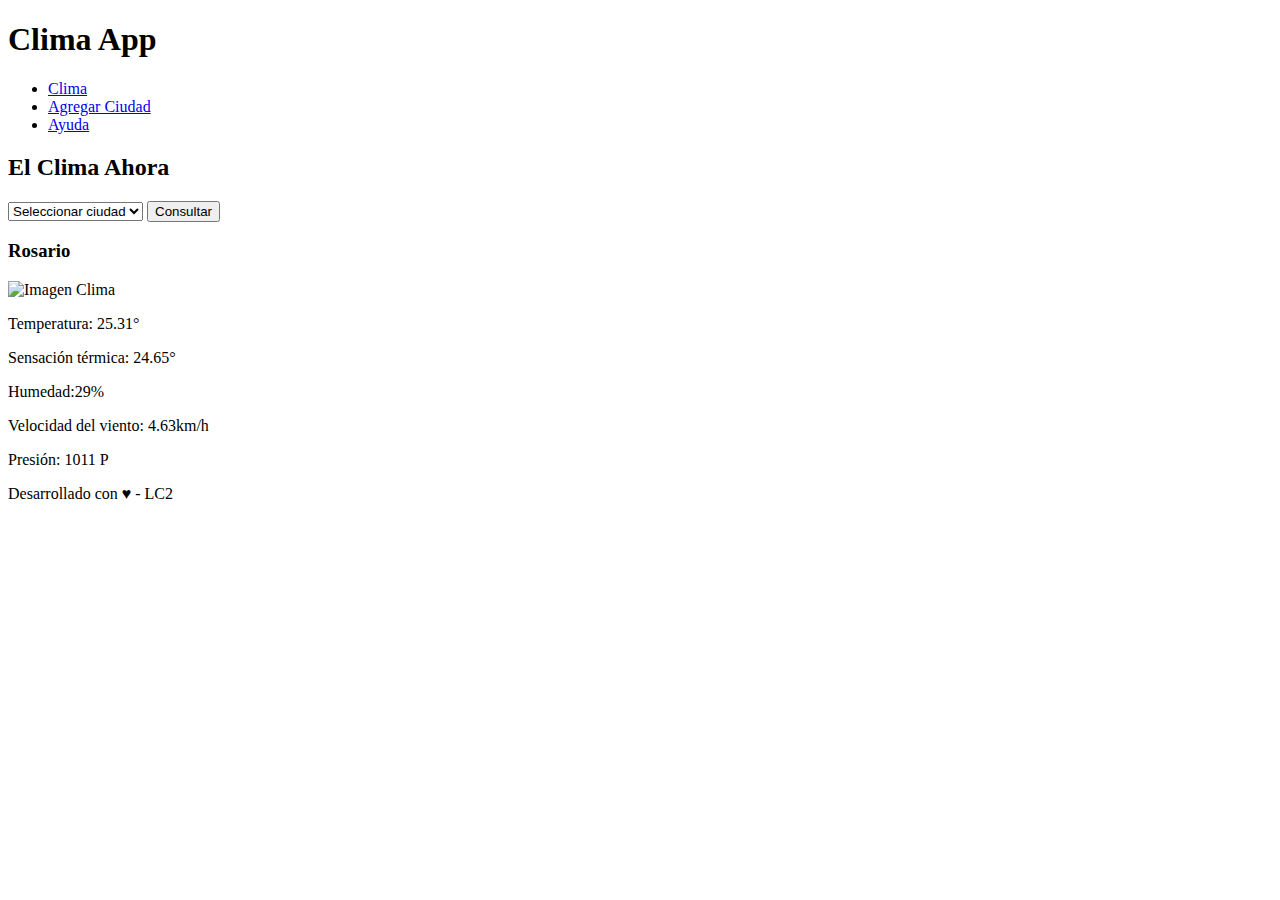
==== index.html @ fd936703 "Primer entrega" ====
<!DOCTYPE html>
<html lang="es">

<head>
    <meta charset="UTF-8">
    <meta name="viewport" content="width=device-width, initial-scale=1.0">
    <title>Clima App</title>
    <link rel="shorcut icon" href="CSS/img/favicon.png">
    <!-- Estilos CSS -->
    <link rel="stylesheet" href="css/common.css">
</head>

<body>
    <header>
        <h1>
            <span>Clima App</span>
        </h1>
        <nav>
            <ul>
                <li class="current-page"><a href="#">Clima</a></li>
                <li><a href="add-city.html">Agregar Ciudad</a></li>
                <li><a href="help.html">Ayuda</a></li>
            </ul>
        </nav>
    </header>
    <!-- Contenido principal de la página -->
    <main>
        <h2>El Clima Ahora</h2>
        <section id="form-city-list">
            <!-- Sección donde se debe colocar el formulario, con el select y el
            botón de consultar -->
            <form action="javascript:void(0);">
                <select name="city-list" id="city-list">
                    <option value="" selected disabled>Seleccionar ciudad</option>
                    <option value="ROSARIO">Rosario</option>
                    <option value="RAFAELA">Rafaela</option>
                </select>
                <button>Consultar</button>
            </form>
        </section>
        <section id="section-weather-result">
            <!-- Seccion donde se debe mostrar el clima de la ciudad -->
            <div class="card">
                <h3>Rosario</h3>
                <img src="http://openweathermap.org/img/wn/01d@2x.png" alt="Imagen Clima">
                <p>Temperatura: 25.31°</p>
                <p>Sensación térmica: 24.65°</p>
                <p>Humedad:29%</p>
                <p>Velocidad del viento: 4.63km/h</p>
                <p>Presión: 1011 P</p>
            </div>
        </section>
    </main>
    <footer>
        <p>
            Desarrollado con ♥ - LC2
        </p>
    </footer>
</body>

</html>
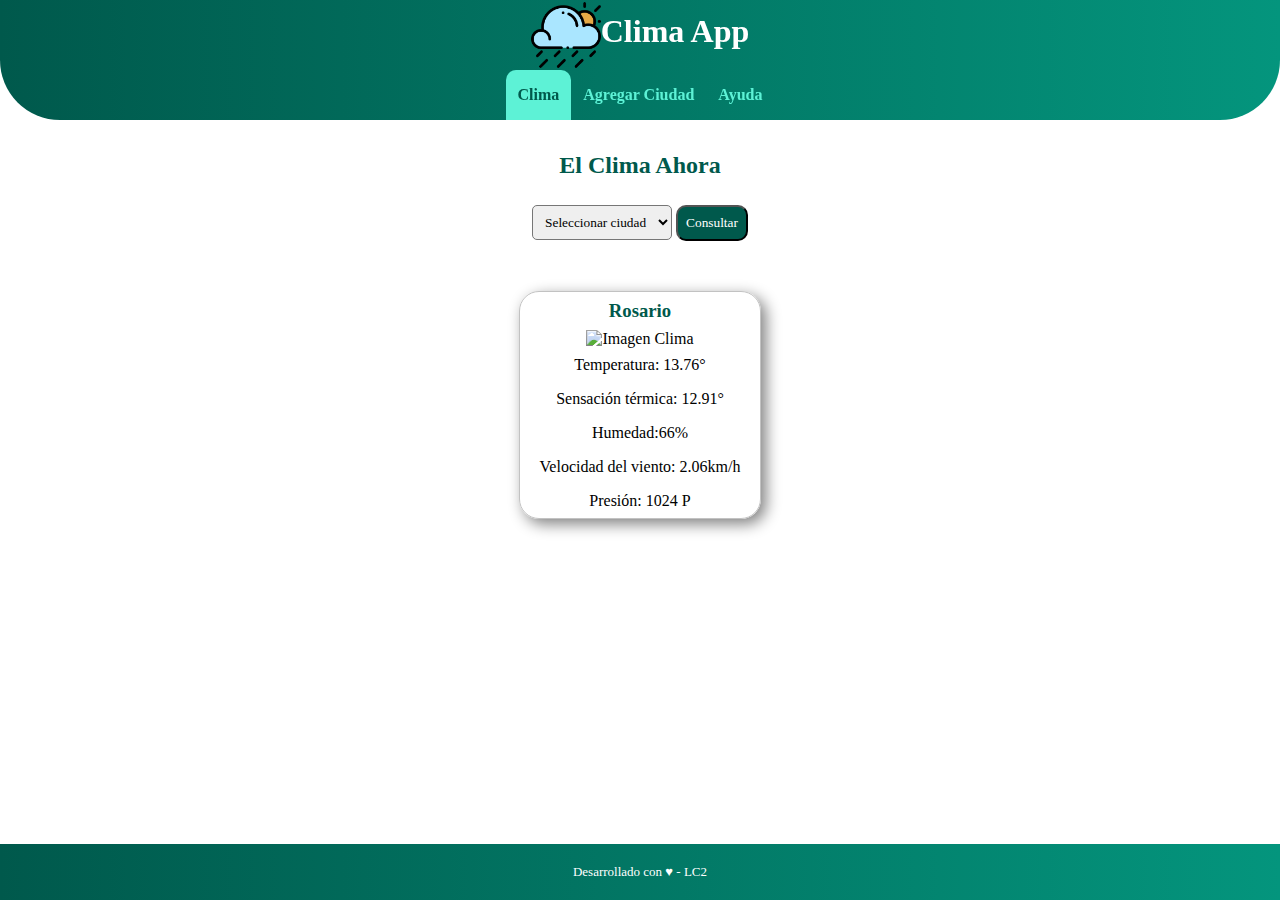
==== commit 02085174: "Se sube la parte 2 del trabajo" ====
--- a/index.html
+++ b/index.html
@@ -7,13 +7,14 @@
     <title>Clima App</title>
     <link rel="shorcut icon" href="CSS/img/favicon.png">
     <!-- Estilos CSS -->
-    <link rel="stylesheet" href="css/common.css">
+    <link rel="stylesheet" href="CSS/common.css">
+    <link rel="stylesheet" href="CSS/pages/index.css">
 </head>
 
 <body>
     <header>
         <h1>
-            <span>Clima App</span>
+            <img src="CSS/img/clima.png"><span>Clima App</span>
         </h1>
         <nav>
             <ul>
@@ -43,11 +44,11 @@
             <div class="card">
                 <h3>Rosario</h3>
                 <img src="http://openweathermap.org/img/wn/01d@2x.png" alt="Imagen Clima">
-                <p>Temperatura: 25.31°</p>
-                <p>Sensación térmica: 24.65°</p>
-                <p>Humedad:29%</p>
-                <p>Velocidad del viento: 4.63km/h</p>
-                <p>Presión: 1011 P</p>
+                <p>Temperatura: 13.76°</p>
+                <p>Sensación térmica: 12.91°</p>
+                <p>Humedad:66%</p>
+                <p>Velocidad del viento: 2.06km/h</p>
+                <p>Presión: 1024 P</p>
             </div>
         </section>
     </main>
--- a/CSS/common.css
+++ b/CSS/common.css
@@ -0,0 +1,167 @@
+* {
+    box-sizing: border-box;
+    margin: 0;
+    padding: 0;
+    font-family: 'Lucida Sans', 'Lucida Sans Regular', 'Lucida Grande', 'Lucida Sans Unicode', 'Geneva', 'Verdana', 'sans-serif';
+}
+
+ :root {
+    /* Declaro variables CSS con colores principales */
+    --color-theme: #00594c;
+    --color-active: #5df2d6;
+    --color-back-active: #04957d;
+    --color-gradient: linear-gradient(to right, var(--color-theme), var(--color-back-active));
+    --color-success: #28a745; /*Color de aprobación*/
+    --color-warning: #ffc107;/*Color de las advertencias*/
+    --color-error: #dc3545;/*Color para los errores*/
+}
+
+body {
+    height: 100%;
+    width: 100%;
+}
+
+ul {
+    list-style: none;
+    padding: 0;
+    margin: 0;
+}
+
+button,
+a {
+    user-select: none;
+    -webkit-user-select: none;
+}
+
+header {
+    position: fixed;
+    top: 0;
+    width: 100%;
+    background: var(--color-gradient);
+    border-bottom-left-radius: 60px; /*Margen inferior izquierdo redondeado */
+    border-bottom-right-radius: 60px; /*Margen inferior derecho redondeado */
+
+}
+
+nav>ul {
+    display: flex;
+    justify-content: space-between;
+    justify-content: center;
+}
+
+nav li {
+    flex: 0 0 auto;
+}
+
+nav li a {
+    display: block;
+    padding: 16px 12px;
+    text-align: center;
+    text-decoration: none;
+    font-size: 1em;
+    font-weight: bold;
+    color: var(--color-active);
+}
+
+nav li.current-page a {
+    color: var(--color-theme);
+    background-color: var(--color-active);
+    pointer-events: none;
+    border-top-left-radius: 10px; /*Borde superior izquierdo de seleccion de pestaña redondeado*/
+    border-top-right-radius: 10px; /*Borde superior derecho de seleccion de pestaña redondeado*/
+}
+
+main {
+    margin-top: 120px;
+    overflow: auto;
+    padding: 16px;
+    padding-bottom: 60px;
+    height: calc(100% - 120px);
+}
+
+h1 {
+    text-align: center;
+    margin: 0;
+    color: white;
+}
+
+h1>img {
+    width: 70px;
+    vertical-align: middle;
+}
+
+h2 {
+    color: var(--color-theme);
+    margin: 16px 0;
+    text-align: center;
+}
+
+h3 {
+    color: var(--color-theme);
+    margin: 8px 0;
+}
+
+main section {
+    display: flex;
+    justify-content: space-around;
+}
+
+footer {
+    position: fixed;
+    bottom: 0px;
+    background: var(--color-gradient); /*Color del footer acorde al de la página*/
+    width: 100%;
+    text-align: center;
+    padding-top: 10px;
+    padding-bottom: 10px;
+}
+
+footer p {
+    font-size: small;
+    color: white;
+}
+
+main p {
+    margin-bottom: 16px;
+}
+
+input {
+    padding: 8px;
+    border-radius: 5px;
+    margin-bottom: 5px;
+}
+
+select {
+    padding: 8px; /*Tamaño del boton de seleccion*/
+    border-radius: 5px; /*Bordes redondeados al boton de select*/
+}
+
+button {
+    padding: 8px; /*Boton de consulta mismo tamaño que el de select*/
+    border-radius: 10px; /*Bordes redondeados al boton de select*/
+    background-color: var(--color-theme); /*Mismo background que el resto de los botones*/
+    color: white; /*Color de la letra*/
+    margin-top: 10px; /*Distancia de margen con la seccion de arriba*/
+    margin-bottom: 10px; /*Distancia de margen con la seccion de abajo*/
+}
+
+textarea {
+    resize: none;
+    padding: 8px;
+    border-radius: 10px;
+    margin-bottom: 5px;
+}
+
+
+/* Media Query: Estilos a aplicar sólo en pantallas mayores a 400px */
+
+@media (min-width: 400px) {
+    main {
+        padding-left: 10%;
+        padding-right: 10%;
+    }
+    footer {
+        padding-top: 20px;
+        padding-bottom: 20px;
+    }
+}--- a/CSS/pages/index.css
+++ b/CSS/pages/index.css
@@ -0,0 +1,16 @@
+div.card {
+    display: flex;
+    flex-direction: column;
+    justify-content: center;
+    align-items: center;
+    border: 1px solid rgb(194, 194, 194);
+    border-radius: 20px;
+    margin: 40px;
+    box-shadow: 5px 5px 15px grey;
+}
+
+div.card p {
+    margin: 8px; /*Margen entre las fuentes*/
+    margin-left: 20px; /*Margen entre las fuentes y el borde izquierdo*/
+    margin-right: 20px; /*Margen entre las fuentes y el borde derecho*/
+}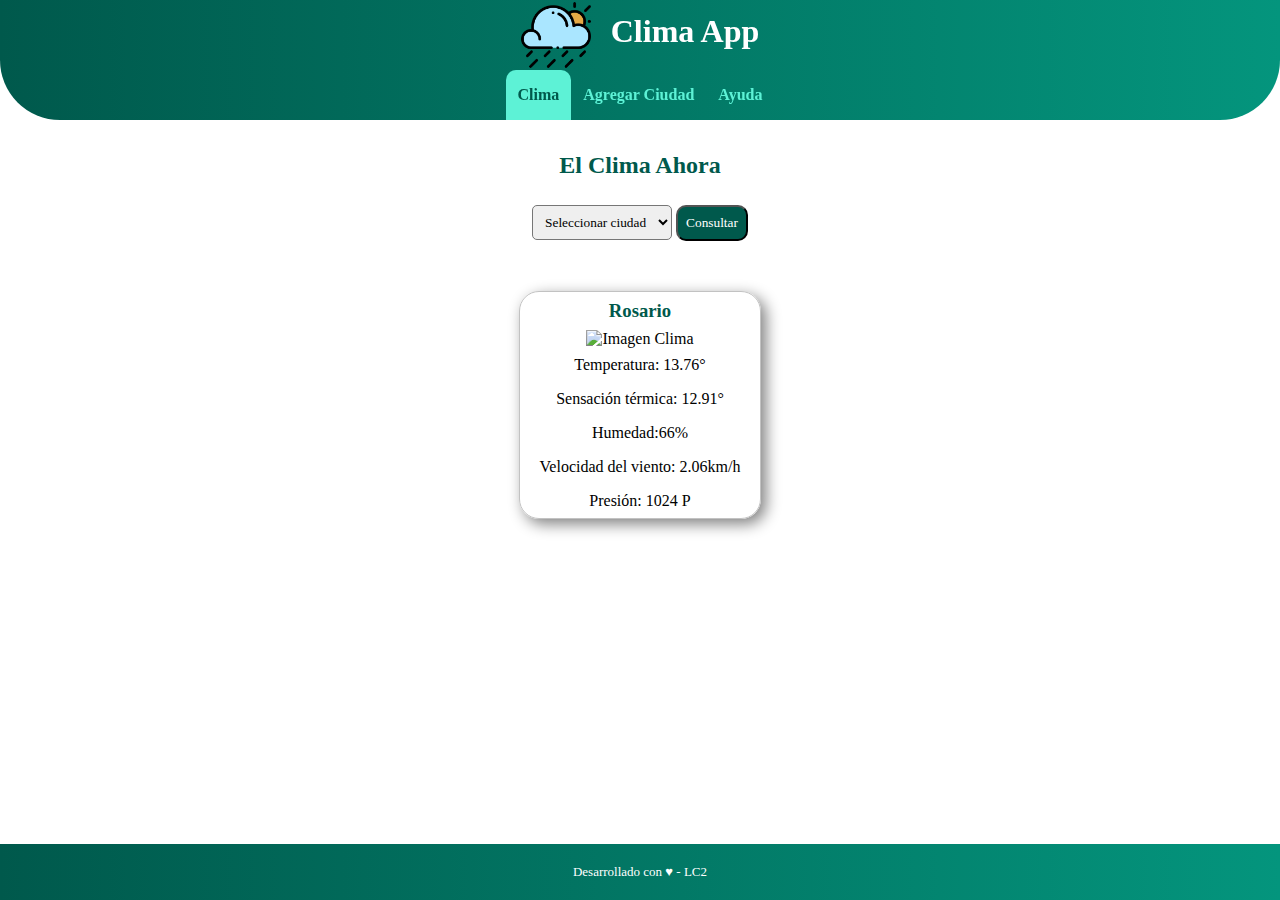
==== commit 35cf893d: "Enlazado el HTML al JS" ====
--- a/index.html
+++ b/index.html
@@ -9,12 +9,14 @@
     <!-- Estilos CSS -->
     <link rel="stylesheet" href="CSS/common.css">
     <link rel="stylesheet" href="CSS/pages/index.css">
+    <script src="js/common.js" defer></script>
+    <script src="js/pages/index.js" defer></script>
 </head>
 
 <body>
     <header>
         <h1>
-            <img src="CSS/img/clima.png"><span>Clima App</span>
+            <img src="CSS/img/clima.png" id="logo-clima"><span>Clima App</span>
         </h1>
         <nav>
             <ul>
--- a/CSS/common.css
+++ b/CSS/common.css
@@ -14,6 +14,10 @@
     --color-success: #28a745; /*Color de aprobación*/
     --color-warning: #ffc107;/*Color de las advertencias*/
     --color-error: #dc3545;/*Color para los errores*/
+}
+
+#logo-clima {
+    margin-right: 20px;
 }
 
 body {
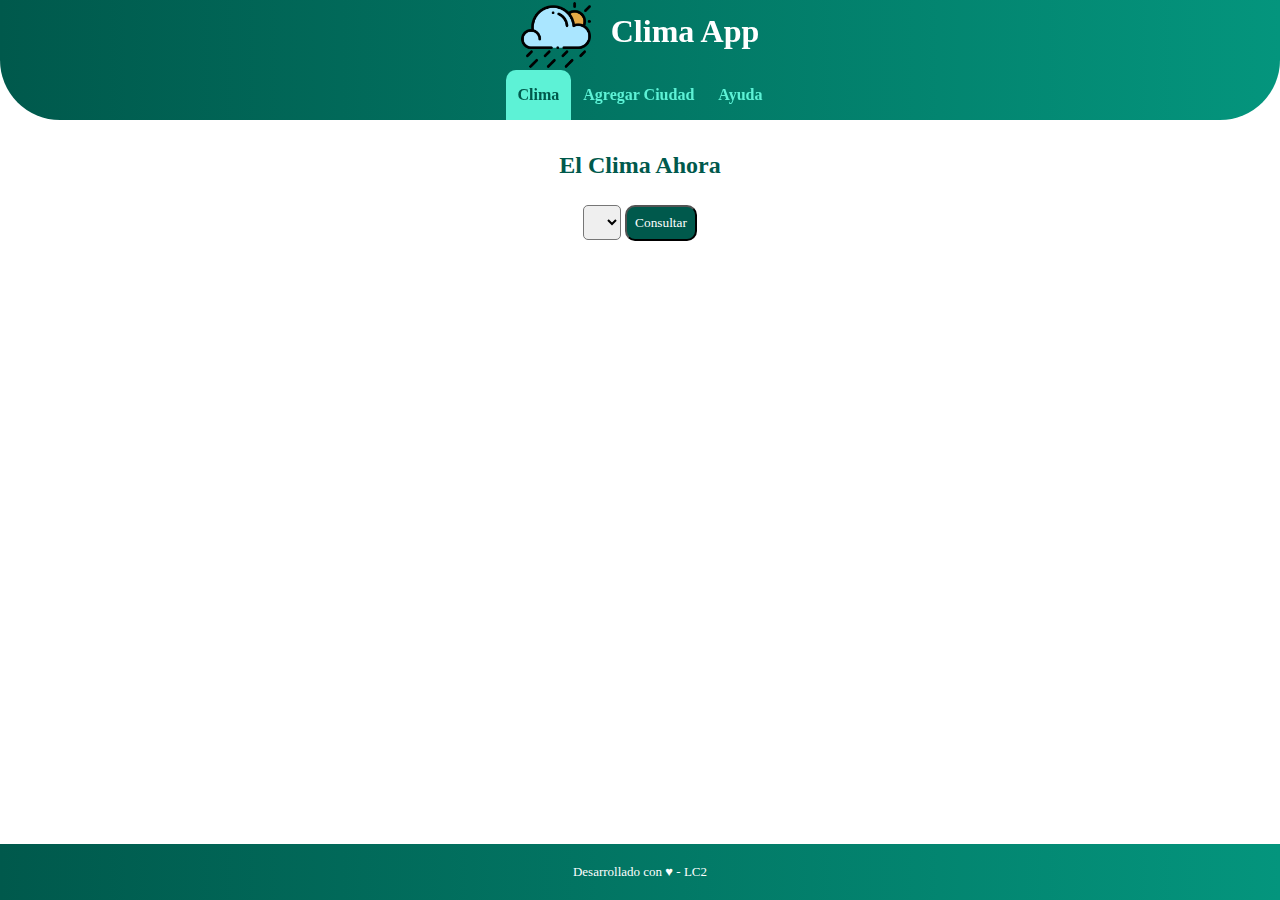
==== commit 2acdbe3e: "Corregido el index.html" ====
--- a/index.html
+++ b/index.html
@@ -32,26 +32,16 @@
         <section id="form-city-list">
             <!-- Sección donde se debe colocar el formulario, con el select y el
             botón de consultar -->
-            <form action="javascript:void(0);">
-                <select name="city-list" id="city-list">
-                    <option value="" selected disabled>Seleccionar ciudad</option>
-                    <option value="ROSARIO">Rosario</option>
-                    <option value="RAFAELA">Rafaela</option>
+            <form action="">
+                <select name="seleccionarCiudad" id="seleccionarCiudad">
+                
                 </select>
-                <button>Consultar</button>
+                <button type="button" id="consultarClima">Consultar</button>
             </form>
         </section>
-        <section id="section-weather-result">
+        <section id="mostrarCard">
             <!-- Seccion donde se debe mostrar el clima de la ciudad -->
-            <div class="card">
-                <h3>Rosario</h3>
-                <img src="http://openweathermap.org/img/wn/01d@2x.png" alt="Imagen Clima">
-                <p>Temperatura: 13.76°</p>
-                <p>Sensación térmica: 12.91°</p>
-                <p>Humedad:66%</p>
-                <p>Velocidad del viento: 2.06km/h</p>
-                <p>Presión: 1024 P</p>
-            </div>
+
         </section>
     </main>
     <footer>
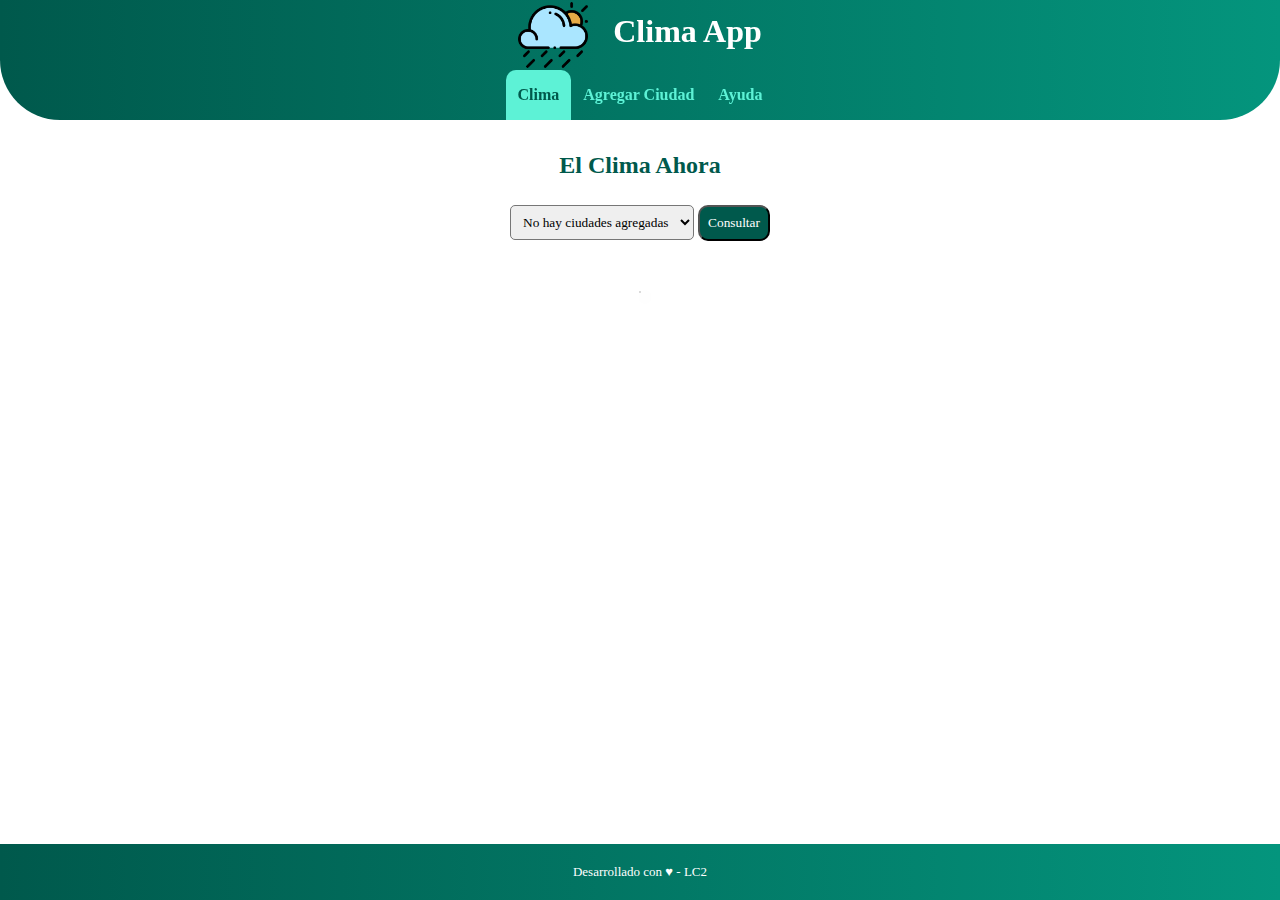
==== commit 9cb03307: "Agrego el div de la card que relleno con el createElement" ====
--- a/index.html
+++ b/index.html
@@ -34,13 +34,15 @@
             botón de consultar -->
             <form action="">
                 <select name="seleccionarCiudad" id="seleccionarCiudad">
-                
+                    <option value="" disabled selected>Seleccionar ciudad</option>
                 </select>
                 <button type="button" id="consultarClima">Consultar</button>
             </form>
         </section>
         <section id="mostrarCard">
-            <!-- Seccion donde se debe mostrar el clima de la ciudad -->
+            <div class = "card" id="card">
+                
+            </div>
 
         </section>
     </main>
--- a/CSS/common.css
+++ b/CSS/common.css
@@ -17,7 +17,7 @@
 }
 
 #logo-clima {
-    margin-right: 20px;
+    margin-right: 25px;
 }
 
 body {
